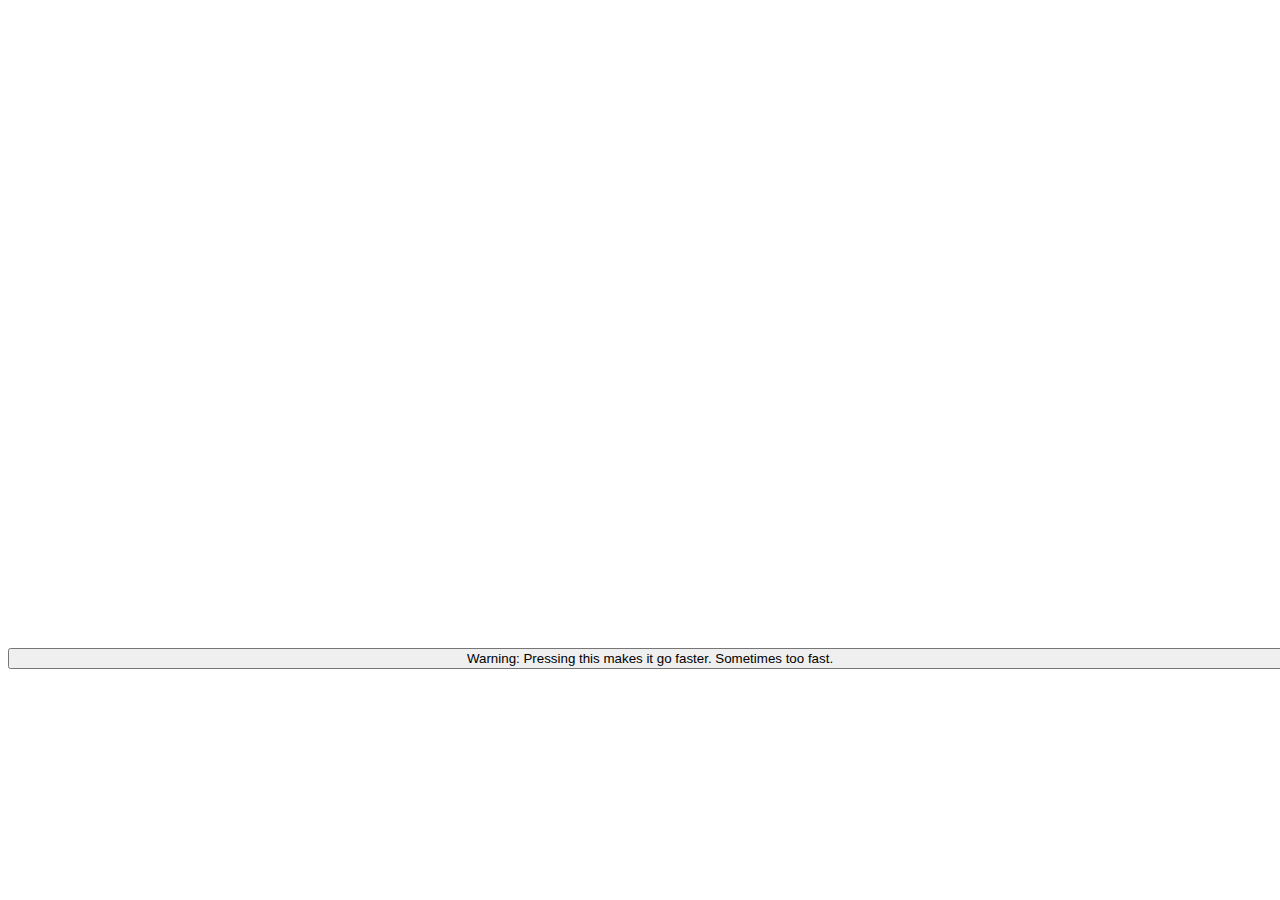
==== hw04/seizure.html @ 9aec7cc2 "ayylmao" ====
<!DOCTYPE html>
<html>
<body>

<div id="drawing">
  <svg id="mySVG" xmlns="http://www.w3.org/2000/svg" xmlns:xlink="http://www.w3.org/1999/xlink" width="1280" height="636"></svg>
  <button type="button" id="animate" style="width:1284px" onclick="startAnimation();">Warning: Pressing this makes it go faster. Sometimes too fast.</button>
</div>

<script>
  
  var circle = document.createElementNS("http://www.w3.org/2000/svg", "circle");
  var CX = 640;
  var CY = 318;
  circle.setAttribute("cx", CX);
  circle.setAttribute("cy", CY);
  var radius = 0;
  var Style = "stroke:#006600;stroke-width: 3;fill:#00cc00"; 
  circle.setAttribute("style",Style);
  var increasing = 0;
  document.getElementById("mySVG").appendChild(circle);
	
  function drawC(){
    if (radius >= 720){
      increasing = 1;
    }
    if (radius <= 0){
      increasing = 0;
    }
    if (increasing == 0){
      radius += 16;
    }
    if (increasing == 1){
      radius -= 16;
    }
    circle.setAttribute("r",radius);
  }

  function startAnimation(){
    setInterval("drawC()", 20);
  }


</script>

</body>
</html>
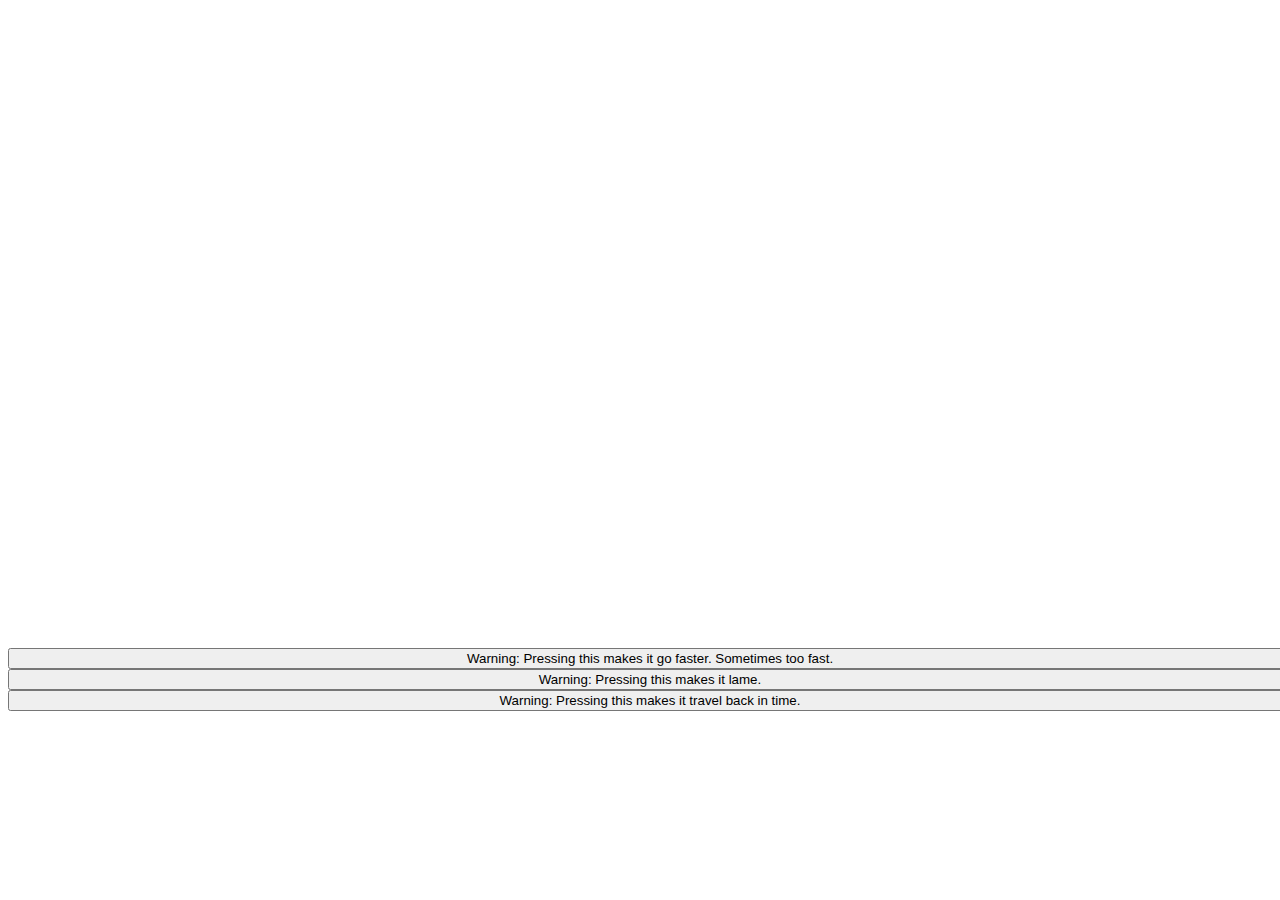
==== commit d6d4d227: "Update seizure.html" ====
--- a/hw04/seizure.html
+++ b/hw04/seizure.html
@@ -5,6 +5,8 @@
 <div id="drawing">
   <svg id="mySVG" xmlns="http://www.w3.org/2000/svg" xmlns:xlink="http://www.w3.org/1999/xlink" width="1280" height="636"></svg>
   <button type="button" id="animate" style="width:1284px" onclick="startAnimation();">Warning: Pressing this makes it go faster. Sometimes too fast.</button>
+  <button type="button" id="animate" style="width:1284px" onclick="stopAnimation();">Warning: Pressing this makes it lame.</button>
+  <button type="button" id="animate" style="width:1284px" onclick="resetAnimation();">Warning: Pressing this makes it travel back in time.</button>
 </div>
 
 <script>
@@ -36,8 +38,16 @@
     circle.setAttribute("r",radius);
   }
 
-  function startAnimation(){
+  var animation = function startAnimation(){
     setInterval("drawC()", 20);
+  }
+  
+  function stopAnimation(){
+    clearInterval(animation
+  }
+  
+  function resetAnimation(){
+    radius = 0;
   }
 
 
